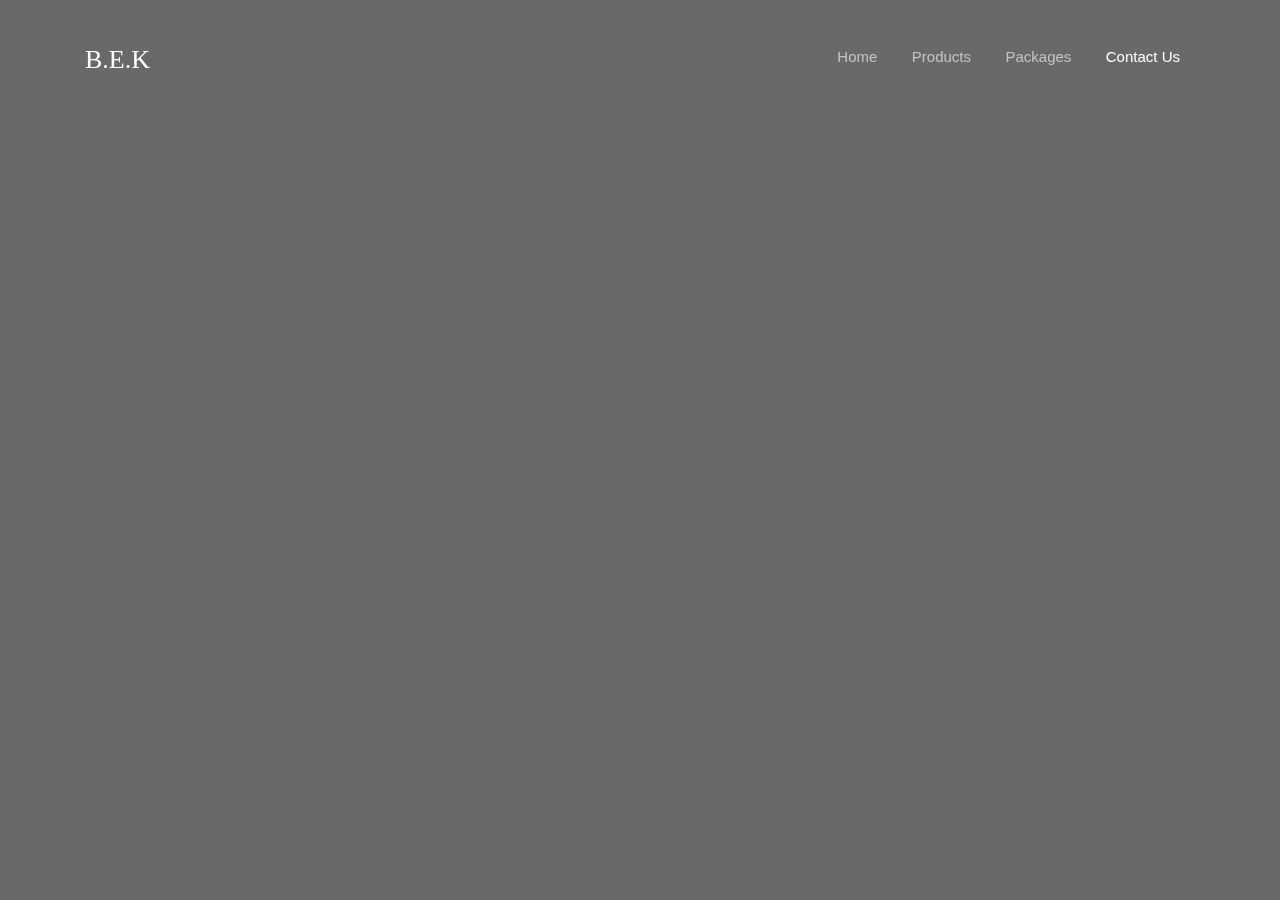
==== contactus.html @ 13059686 "Initial Commit" ====
<!DOCTYPE html>
<html>
    <head>
        <title>B.E.K</title>
        <meta charset="utf-8" />
        <meta name="viewport" content="width=device-width, initial-scale=1" />
        
        <link rel="stylesheet" href="assets/css/bootstrap.min.css">
        <link rel="stylesheet" href="assets/css/jquery-ui.css">
        <link rel="stylesheet" href="assets/css/owl.carousel.min.css">
        <link rel="stylesheet" href="assets/css/owl.theme.default.min.css">
        <link rel="stylesheet" href="assets/css/aos.css">

        <link rel="stylesheet" href="assets/css/style.css" />
        
    </head>
    <body>

        <!-- Wrapper -->
            <div class="site-wrap">
                    
                    <script src="assets/js/site-nav.js"></script>
                          

            </div>

            <script src="assets/js/jquery-3.3.1.min.js"></script>
            <!-- <script src="assets/js/jquery-migrate-3.0.1.min.js"></script>
            <script src="assets/js/jquery-ui.js"></script>
            <script src="assets/js/popper.min.js"></script> -->
            <script src="assets/js/bootstrap.min.js"></script>
            <script src="assets/js/owl.carousel.min.js"></script>
            <script src="assets/js/aos.js"></script>
        
			<script src="assets/js/global.js"></script>
    </body>

</html>
---- assets/css/style.css ----
/* Base */
body {
    background: dimgrey;
    line-height: 1.7;
    color: rgba(0, 0, 0, 0.5);
    font-weight: 400;
    font-size: 1rem;
    font-family: "Work Sans", -apple-system, BlinkMacSystemFont, "Segoe UI", Roboto, "Helvetica Neue", Arial, sans-serif, "Apple Color Emoji", "Segoe UI Emoji", "Segoe UI Symbol", "Noto Color Emoji"; }
  
  ::-moz-selection {
    background: #000;
    color: #fff; }
  
  ::selection {
    background: #000;
    color: #fff; }
  
  h1, h2, h3, h4, h5,
  .h1, .h2, .h3, .h4, .h5 {
    color: #000; }
  
  a {
    -webkit-transition: .3s all ease;
    -o-transition: .3s all ease;
    transition: .3s all ease; }
    a:hover {
      text-decoration: none; }
  
  .font-family-serif {
    font-family: "Playfair Display" !important; }
  
  .text-black {
    color: #000 !important; }
  
  .bg-black {
    background: #000 !important; }
  
  .line-height-sm {
    line-height: 1.3; }
  
  .line-height-xs {
    line-height: 1; }
  
  .site-wrap:before {
    -webkit-transition: .3s all ease-in-out;
    -o-transition: .3s all ease-in-out;
    transition: .3s all ease-in-out;
    background: rgba(0, 0, 0, 0.6);
    content: "";
    position: absolute;
    z-index: 2000;
    top: 0;
    left: 0;
    right: 0;
    bottom: 0;
    opacity: 0;
    visibility: hidden; }
  
  .offcanvas-menu .site-wrap {
    position: absolute;
    height: 100%;
    width: 100%;
    z-index: 2;
    overflow: hidden; }
    .offcanvas-menu .site-wrap:before {
      opacity: 1;
      visibility: visible; }
  
  .btn {
    position: relative;
    top: 0; }
    .btn:hover, .btn:active, .btn:focus {
      outline: none;
      -webkit-box-shadow: none !important;
      box-shadow: none !important; }
    .btn.btn-secondary {
      background-color: #e6e7e9;
      border-color: #e6e7e9;
      color: #000; }
    .btn.btn-sm {
      font-size: 0.9rem; }
    .btn.pill {
      border-radius: 30px !important; }
    .btn.btn-white.btn-outline-white {
      border-color: #fff;
      background: transparent;
      color: #fff; }
      .btn.btn-white.btn-outline-white:hover {
        background: #fff;
        color: #000; }
  
  .bg-black {
    background: #000; }
  
  .form-control {
    height: 47px; }
    .form-control:active, .form-control:focus {
      border-color: #87e5da; }
    .form-control:hover, .form-control:active, .form-control:focus {
      -webkit-box-shadow: none !important;
      box-shadow: none !important; }
  
  .site-section {
    padding: 3em 0; }
    @media (min-width: 768px) {
      .site-section {
        padding: 7em 0; } }
    .site-section.site-section-sm {
      padding: 4em 0; }
  
  .site-footer {
    padding: 4em 0;
    background-size: cover;
    background-position: center center;
    background-repeat: no-repeat;
    color: rgba(255, 255, 255, 0.5);
    position: relative; }
    .site-footer:before {
      position: absolute;
      content: "";
      background: rgba(0, 0, 0, 0.8);
      top: 0;
      left: 0;
      right: 0;
      bottom: 0; }
    .site-footer .footer-heading {
      font-size: 20px; }
    .site-footer a {
      color: rgba(255, 255, 255, 0.3); }
      .site-footer a:hover {
        color: #fff; }
    .site-footer ul li {
      margin-bottom: 10px; }
  
  .bg-text-line {
    display: inline;
    background: #000;
    -webkit-box-shadow: 20px 0 0 #000, -20px 0 0 #000;
    box-shadow: 20px 0 0 #000, -20px 0 0 #000; }
  
  .bg-image {
    background-size: cover;
    background-repeat: no-rpeeat;
    overflow: hidden;
    background-position: center center; }
    .bg-image.center {
      background-position: top center; }
    .bg-image.fixed {
      background-position: fixed !important; }
    .bg-image.overlay, .bg-image.overlay-primary, .bg-image.overlay-info, .bg-image.overlay-success, .bg-image.overlay-warning {
      position: relative; }
      .bg-image.overlay:before, .bg-image.overlay-primary:before, .bg-image.overlay-info:before, .bg-image.overlay-success:before, .bg-image.overlay-warning:before {
        content: "";
        position: absolute;
        top: 0;
        bottom: 0;
        right: 0;
        left: 0; }
    .bg-image.overlay:before {
      background: rgba(0, 0, 0, 0.4); }
    .bg-image.overlay-primary:before {
      background: rgba(135, 229, 218, 0.9); }
    .bg-image.overlay-info:before {
      background: rgba(135, 229, 218, 0.9); }
    .bg-image.overlay-success:before {
      background: rgba(40, 167, 69, 0.9); }
    .bg-image.overlay-success:before {
      background: rgba(238, 198, 10, 0.9); }
  
  @media (max-width: 767.98px) {
    .display-3, .display-2, .display-4 {
      font-size: 3rem !important; } }
  
  @media (max-width: 991.98px) {
    .bg-md-height {
      height: 300px; } }
  
  @media (max-width: 767.98px) {
    .bg-sm-height {
      height: 300px; } }
  
  /* Navbar */
  .site-navbar-top, .site-navbar {
    border-bottom: 1px solid rgba(0, 0, 0, 0.1); }
  
  .site-navbar {
    margin-bottom: 0px;
    width: 100%;
    border-bottom: none;
    background: transparent !important; }
    .site-navbar .site-logo {
      font-weight: 200;
      font-family: "Playfair Display"; }
      .site-navbar .site-logo a {
        font-weight: 200;
        font-size: 26px; }
    .site-navbar .site-navigation .site-menu {
      margin-bottom: 0; }
      .site-navbar .site-navigation .site-menu a {
        text-decoration: none !important;
        display: inline-block; }
      .site-navbar .site-navigation .site-menu > li {
        display: inline-block;
        padding: 10px 5px; }
        .site-navbar .site-navigation .site-menu > li > a {
          padding: 10px 10px;
          color: rgba(0, 0, 0, 0.6);
          text-decoration: none !important; }
        .site-navbar .site-navigation .site-menu > li:last-child {
          padding-right: 0; }
          .site-navbar .site-navigation .site-menu > li:last-child > a {
            padding-right: 0; }
        .site-navbar .site-navigation .site-menu > li.active > a {
          color: #fff !important; }
      .site-navbar .site-navigation .site-menu .has-children {
        position: relative; }
        .site-navbar .site-navigation .site-menu .has-children > a {
          position: relative;
          padding-right: 20px; }
          .site-navbar .site-navigation .site-menu .has-children > a:before {
            position: absolute;
            content: "\e313";
            font-size: 16px;
            top: 50%;
            right: 0;
            -webkit-transform: translateY(-50%);
            -ms-transform: translateY(-50%);
            transform: translateY(-50%);
            font-family: 'icomoon'; }
        .site-navbar .site-navigation .site-menu .has-children .dropdown {
          visibility: hidden;
          opacity: 0;
          top: 100%;
          border-radius: 7px;
          position: absolute;
          text-align: left;
          -webkit-box-shadow: 0 2px 10px -2px rgba(0, 0, 0, 0.25);
          box-shadow: 0 2px 10px -2px rgba(0, 0, 0, 0.25);
          padding: 10px 0;
          margin-top: 20px;
          margin-left: 0px;
          background: #000;
          -webkit-transition: 0.2s 0s;
          -o-transition: 0.2s 0s;
          transition: 0.2s 0s; }
          .site-navbar .site-navigation .site-menu .has-children .dropdown.arrow-top {
            position: absolute; }
            .site-navbar .site-navigation .site-menu .has-children .dropdown.arrow-top:before {
              bottom: 100%;
              left: 15%;
              border: solid transparent;
              content: " ";
              height: 0;
              width: 0;
              position: absolute;
              pointer-events: none; }
            .site-navbar .site-navigation .site-menu .has-children .dropdown.arrow-top:before {
              border-color: rgba(136, 183, 213, 0);
              border-bottom-color: #000;
              border-width: 7px;
              margin-left: -7px; }
          .site-navbar .site-navigation .site-menu .has-children .dropdown a {
            letter-spacing: normal;
            -webkit-transition: 0s all;
            -o-transition: 0s all;
            transition: 0s all;
            color: #fff; }
          .site-navbar .site-navigation .site-menu .has-children .dropdown .active > a {
            color: #87e5da !important; }
          .site-navbar .site-navigation .site-menu .has-children .dropdown > li {
            list-style: none;
            padding: 0;
            margin: 0;
            min-width: 200px; }
            .site-navbar .site-navigation .site-menu .has-children .dropdown > li > a {
              padding: 5px 20px;
              display: block; }
              .site-navbar .site-navigation .site-menu .has-children .dropdown > li > a:hover {
                color: #87e5da; }
            .site-navbar .site-navigation .site-menu .has-children .dropdown > li.has-children > a:before {
              content: "\e315";
              right: 20px; }
            .site-navbar .site-navigation .site-menu .has-children .dropdown > li.has-children > .dropdown, .site-navbar .site-navigation .site-menu .has-children .dropdown > li.has-children > ul {
              left: 100%;
              top: 0; }
            .site-navbar .site-navigation .site-menu .has-children .dropdown > li.has-children:hover > a, .site-navbar .site-navigation .site-menu .has-children .dropdown > li.has-children:active > a, .site-navbar .site-navigation .site-menu .has-children .dropdown > li.has-children:focus > a {
              color: #87e5da; }
        .site-navbar .site-navigation .site-menu .has-children:hover > a, .site-navbar .site-navigation .site-menu .has-children:focus > a, .site-navbar .site-navigation .site-menu .has-children:active > a {
          color: #fff; }
        .site-navbar .site-navigation .site-menu .has-children:hover, .site-navbar .site-navigation .site-menu .has-children:focus, .site-navbar .site-navigation .site-menu .has-children:active {
          cursor: pointer; }
          .site-navbar .site-navigation .site-menu .has-children:hover > .dropdown, .site-navbar .site-navigation .site-menu .has-children:focus > .dropdown, .site-navbar .site-navigation .site-menu .has-children:active > .dropdown {
            -webkit-transition-delay: 0s;
            -o-transition-delay: 0s;
            transition-delay: 0s;
            margin-top: 0px;
            visibility: visible;
            opacity: 1; }
  
  .site-navbar-wrap {
    background: transparent !important;
    position: fixed;
    z-index: 99;
    width: 100%;
    padding: 20px 0;
    margin-bottom: 113px;
    left: 0;
    -webkit-transition: .3s all ease;
    -o-transition: .3s all ease;
    transition: .3s all ease; }
    .site-navbar-wrap .site-menu-toggle span {
      color: #fff; }
    .site-navbar-wrap .site-navbar .site-logo a {
      color: #fff; }
    .site-navbar-wrap .site-navbar .site-navigation .site-menu > li > a {
      color: rgba(255, 255, 255, 0.6);
      font-size: 15px; }
      .site-navbar-wrap .site-navbar .site-navigation .site-menu > li > a:hover {
        color: #fff; }
    .site-navbar-wrap.scrolled {
      z-index: 99;
      padding: 0px 0;
      -webkit-box-shadow: 0 0 30px -5px rgba(0, 0, 0, 0.1);
      box-shadow: 0 0 30px -5px rgba(0, 0, 0, 0.1);
      background: #fff !important; }
      .site-navbar-wrap.scrolled .site-menu-toggle span {
        color: #000; }
      .site-navbar-wrap.scrolled .site-logo a {
        color: #000; }
      .site-navbar-wrap.scrolled .site-navbar .site-navigation .site-menu > li > a {
        color: rgba(0, 0, 0, 0.6); }
        .site-navbar-wrap.scrolled .site-navbar .site-navigation .site-menu > li > a:hover {
          color: #000; }
      .site-navbar-wrap.scrolled .site-navbar .site-navigation .site-menu > li.active > a {
        color: #87e5da !important; }
  
  .site-mobile-menu {
    width: 300px;
    position: fixed;
    right: 0;
    z-index: 2000;
    padding-top: 20px;
    background: #fff;
    height: calc(100vh);
    -webkit-transform: translateX(110%);
    -ms-transform: translateX(110%);
    transform: translateX(110%);
    -webkit-box-shadow: -10px 0 20px -10px rgba(0, 0, 0, 0.1);
    box-shadow: -10px 0 20px -10px rgba(0, 0, 0, 0.1);
    -webkit-transition: .3s all ease-in-out;
    -o-transition: .3s all ease-in-out;
    transition: .3s all ease-in-out; }
    .offcanvas-menu .site-mobile-menu {
      -webkit-transform: translateX(0%);
      -ms-transform: translateX(0%);
      transform: translateX(0%); }
    .site-mobile-menu .site-mobile-menu-header {
      width: 100%;
      float: left;
      padding-left: 20px;
      padding-right: 20px; }
      .site-mobile-menu .site-mobile-menu-header .site-mobile-menu-close {
        float: right;
        margin-top: 8px; }
        .site-mobile-menu .site-mobile-menu-header .site-mobile-menu-close span {
          font-size: 30px;
          display: inline-block;
          padding-left: 10px;
          padding-right: 0px;
          line-height: 1;
          cursor: pointer;
          -webkit-transition: .3s all ease;
          -o-transition: .3s all ease;
          transition: .3s all ease; }
          .site-mobile-menu .site-mobile-menu-header .site-mobile-menu-close span:hover {
            color: #25262a; }
      .site-mobile-menu .site-mobile-menu-header .site-mobile-menu-logo {
        float: left;
        margin-top: 10px;
        margin-left: 0px; }
        .site-mobile-menu .site-mobile-menu-header .site-mobile-menu-logo a {
          display: inline-block;
          text-transform: uppercase; }
          .site-mobile-menu .site-mobile-menu-header .site-mobile-menu-logo a img {
            max-width: 70px; }
          .site-mobile-menu .site-mobile-menu-header .site-mobile-menu-logo a:hover {
            text-decoration: none; }
    .site-mobile-menu .site-mobile-menu-body {
      overflow-y: scroll;
      -webkit-overflow-scrolling: touch;
      position: relative;
      padding: 20px;
      height: calc(100vh - 52px);
      padding-bottom: 150px; }
    .site-mobile-menu .site-nav-wrap {
      padding: 0;
      margin: 0;
      list-style: none;
      position: relative; }
      .site-mobile-menu .site-nav-wrap a {
        padding: 10px 20px;
        display: block;
        position: relative;
        color: #212529; }
        .site-mobile-menu .site-nav-wrap a:hover {
          color: #87e5da; }
      .site-mobile-menu .site-nav-wrap li {
        position: relative;
        display: block; }
        .site-mobile-menu .site-nav-wrap li.active > a {
          color: #87e5da; }
      .site-mobile-menu .site-nav-wrap .arrow-collapse {
        position: absolute;
        right: 0px;
        top: 10px;
        z-index: 20;
        width: 36px;
        height: 36px;
        text-align: center;
        cursor: pointer;
        border-radius: 50%; }
        .site-mobile-menu .site-nav-wrap .arrow-collapse:hover {
          background: #f8f9fa; }
        .site-mobile-menu .site-nav-wrap .arrow-collapse:before {
          font-size: 12px;
          z-index: 20;
          font-family: "icomoon";
          content: "\f078";
          position: absolute;
          top: 50%;
          left: 50%;
          -webkit-transform: translate(-50%, -50%) rotate(-180deg);
          -ms-transform: translate(-50%, -50%) rotate(-180deg);
          transform: translate(-50%, -50%) rotate(-180deg);
          -webkit-transition: .3s all ease;
          -o-transition: .3s all ease;
          transition: .3s all ease; }
        .site-mobile-menu .site-nav-wrap .arrow-collapse.collapsed:before {
          -webkit-transform: translate(-50%, -50%);
          -ms-transform: translate(-50%, -50%);
          transform: translate(-50%, -50%); }
      .site-mobile-menu .site-nav-wrap > li {
        display: block;
        position: relative;
        float: left;
        width: 100%; }
        .site-mobile-menu .site-nav-wrap > li > a {
          padding-left: 20px;
          font-size: 20px; }
        .site-mobile-menu .site-nav-wrap > li > ul {
          padding: 0;
          margin: 0;
          list-style: none; }
          .site-mobile-menu .site-nav-wrap > li > ul > li {
            display: block; }
            .site-mobile-menu .site-nav-wrap > li > ul > li > a {
              padding-left: 40px;
              font-size: 16px; }
            .site-mobile-menu .site-nav-wrap > li > ul > li > ul {
              padding: 0;
              margin: 0; }
              .site-mobile-menu .site-nav-wrap > li > ul > li > ul > li {
                display: block; }
                .site-mobile-menu .site-nav-wrap > li > ul > li > ul > li > a {
                  font-size: 16px;
                  padding-left: 60px; }
  
  /* Blocks */
  .site-blocks-cover {
    background-size: cover;
    background-repeat: no-repeat;
    background-position: center center; }
    .site-blocks-cover.overlay {
      position: relative; }
      .site-blocks-cover.overlay:before {
        position: absolute;
        content: "";
        left: 0;
        bottom: 0;
        right: 0;
        top: 0;
        background: rgba(0, 0, 0, 0.4); }
    .site-blocks-cover, .site-blocks-cover .row {
      min-height: 600px;
      height: calc(100vh); }
    .site-blocks-cover.inner-page, .site-blocks-cover.inner-page .row {
      min-height: 600px;
      height: calc(40vh); }
    .site-blocks-cover .sub-text {
      font-size: 1.1rem;
      text-transform: uppercase;
      color: rgba(255, 255, 255, 0.7);
      letter-spacing: .2em; }
    .site-blocks-cover h1 {
      color: #fff;
      font-size: 3rem;
      font-family: "Playfair Display"; }
      @media (min-width: 768px) {
        .site-blocks-cover h1 {
          font-size: 4rem;
          font-weight: 900;
          line-height: 1.2; } }
    .site-blocks-cover p {
      color: #fff;
      font-size: 1.5rem;
      line-height: 1.5; }
    .site-blocks-cover .intro-text {
      font-size: 16px;
      line-height: 1.5; }
  
  .site-heading {
    font-weight: 300;
    text-transform: uppercase;
    font-size: 2rem; }
    @media (min-width: 768px) {
      .site-heading {
        font-size: 3rem; } }
    .site-heading strong {
      font-weight: 900; }
  
  .site-block-1 {
    padding-top: 50px; }
    @media (min-width: 992px) {
      .site-block-1 {
        padding-top: 0;
        position: absolute;
        width: 100%;
        -webkit-transform: translateY(-100%);
        -ms-transform: translateY(-100%);
        transform: translateY(-100%); } }
  
  .site-block-appointment {
    background: #ece8d9 !important; }
    .site-block-appointment form {
      -webkit-box-shadow: 0 5px 20px -2px rgba(0, 0, 0, 0.1);
      box-shadow: 0 5px 20px -2px rgba(0, 0, 0, 0.1); }
  
  .text-white-opacity-5 {
    color: rgba(255, 255, 255, 0.5); }
  
  .text-black-opacity-5 {
    color: rgba(0, 0, 0, 0.5); }
  
  @media (max-width: 767.98px) {
    .site-block-feature .d-block {
      border-bottom: none !important; } }
  
  .site-block-feature .item {
    width: 50%; }
    @media (max-width: 767.98px) {
      .site-block-feature .item {
        width: 100%;
        border-right: none !important;
        border-bottom: none !important; } }
  
  .site-block-feature-2 .icon {
    font-size: 50px;
    position: relative;
    line-height: 1; }
  
  .site-block-feature-2 h3 {
    font-size: 1.5rem; }
  
  .site-block-3 .row-items {
    height: calc(50% - 15px);
    margin-bottom: 30px; }
    .site-block-3 .row-items.last {
      height: calc(50% - 15px);
      margin-bottom: 0; }
  
  .site-block-3 .feature {
    -webkit-transition: .3s all ease-in-out;
    -o-transition: .3s all ease-in-out;
    transition: .3s all ease-in-out;
    height: 100%; }
    .site-block-3 .feature h3 {
      color: #000;
      font-size: 1.4rem; }
    .site-block-3 .feature:hover, .site-block-3 .feature:active, .site-block-3 .feature:focus, .site-block-3 .feature.active {
      -webkit-box-shadow: 0 5px 20px -2px rgba(0, 0, 0, 0.1);
      box-shadow: 0 5px 20px -2px rgba(0, 0, 0, 0.1); }
  
  .site-block-half .image, .site-block-half .text {
    width: 100%; }
    @media (min-width: 992px) {
      .site-block-half .image, .site-block-half .text {
        width: 50%; } }
  
  @media (max-width: 991.98px) {
    .site-block-half .image {
      margin-bottom: 50px; } }
  
  .site-block-half .text {
    padding: 15px; }
    @media (min-width: 992px) {
      .site-block-half .text {
        padding: 4rem; } }
    @media (min-width: 1200px) {
      .site-block-half .text {
        padding: 8rem; } }
  
  .site-block-half .bg-image {
    background-position: center center; }
    @media (max-width: 991.98px) {
      .site-block-half .bg-image {
        height: 400px; } }
  
  .site-block-half.site-block-video .image {
    position: relative; }
    .site-block-half.site-block-video .image .play-button {
      position: absolute;
      top: 50%;
      left: 50%;
      -webkit-transform: translate(-50%, -50%);
      -ms-transform: translate(-50%, -50%);
      transform: translate(-50%, -50%);
      font-size: 20px;
      width: 70px;
      height: 70px;
      background: #fff;
      display: block;
      border-radius: 50%;
      opacity: 1;
      color: #87e5da !important; }
      .site-block-half.site-block-video .image .play-button:hover {
        opacity: 1; }
      .site-block-half.site-block-video .image .play-button > span {
        position: absolute;
        left: 55%;
        top: 50%;
        -webkit-transform: translate(-60%, -50%);
        -ms-transform: translate(-60%, -50%);
        transform: translate(-60%, -50%); }
  
  .site-block-testimony img {
    max-width: 140px;
    border-radius: 50%; }
  
  .site-block-testimony p {
    font-size: 1.2rem; }
  
  .site-block-testimony.active {
    background: #fff;
    -webkit-box-shadow: 0 5px 20px -2px rgba(0, 0, 0, 0.1);
    box-shadow: 0 5px 20px -2px rgba(0, 0, 0, 0.1); }
  
  .post-entry {
    position: relative;
    overflow: hidden;
    border: 1px solid #e6e6e6; }
    .post-entry, .post-entry .text {
      border-radius: 4px;
      border-top: none !important; }
    .post-entry .date {
      color: #a6a6a6;
      font-weight: normal;
      letter-spacing: .1em; }
    .post-entry .image {
      overflow: hidden;
      position: relative; }
      .post-entry .image img {
        -webkit-transition: .3s all ease;
        -o-transition: .3s all ease;
        transition: .3s all ease;
        -webkit-transform: scale(1);
        -ms-transform: scale(1);
        transform: scale(1); }
    .post-entry:hover .image img, .post-entry:active .image img, .post-entry:focus .image img {
      -webkit-transform: scale(1.2);
      -ms-transform: scale(1.2);
      transform: scale(1.2); }
  
  .block-13, .block-14, .block-15, .slide-one-item {
    position: relative;
    z-index: 1; }
    .block-13 .owl-nav, .block-14 .owl-nav, .block-15 .owl-nav, .slide-one-item .owl-nav {
      position: relative;
      position: absolute;
      bottom: 0px;
      left: 50%;
      -webkit-transform: translateX(-50%);
      -ms-transform: translateX(-50%);
      transform: translateX(-50%); }
      .block-13 .owl-nav .owl-prev, .block-13 .owl-nav .owl-next, .block-14 .owl-nav .owl-prev, .block-14 .owl-nav .owl-next, .block-15 .owl-nav .owl-prev, .block-15 .owl-nav .owl-next, .slide-one-item .owl-nav .owl-prev, .slide-one-item .owl-nav .owl-next {
        position: relative;
        display: inline-block;
        padding: 20px;
        font-size: 30px;
        color: #000; }
        .block-13 .owl-nav .owl-prev.disabled, .block-13 .owl-nav .owl-next.disabled, .block-14 .owl-nav .owl-prev.disabled, .block-14 .owl-nav .owl-next.disabled, .block-15 .owl-nav .owl-prev.disabled, .block-15 .owl-nav .owl-next.disabled, .slide-one-item .owl-nav .owl-prev.disabled, .slide-one-item .owl-nav .owl-next.disabled {
          opacity: .2; }
  
  .block-13 .owl-stage-outer, .block-14 .owl-stage-outer, .block-15 .owl-stage-outer {
    padding-top: 30px;
    padding-bottom: 30px; }
  
  .block-13 .owl-nav, .block-14 .owl-nav, .block-15 .owl-nav {
    position: absolute;
    width: 100%;
    top: 50%;
    left: 0;
    -webkit-transform: translateY(-50%);
    -ms-transform: translateY(-50%);
    transform: translateY(-50%); }
    @media (max-width: 991.98px) {
      .block-13 .owl-nav, .block-14 .owl-nav, .block-15 .owl-nav {
        display: none; } }
    .block-13 .owl-nav .owl-prev, .block-13 .owl-nav .owl-next, .block-14 .owl-nav .owl-prev, .block-14 .owl-nav .owl-next, .block-15 .owl-nav .owl-prev, .block-15 .owl-nav .owl-next {
      position: absolute;
      top: 50%;
      -webkit-transform: translateY(-50%);
      -ms-transform: translateY(-50%);
      transform: translateY(-50%); }
    .block-13 .owl-nav .owl-prev, .block-14 .owl-nav .owl-prev, .block-15 .owl-nav .owl-prev {
      left: -70px; }
    .block-13 .owl-nav .owl-next, .block-14 .owl-nav .owl-next, .block-15 .owl-nav .owl-next {
      right: -70px; }
  
  .block-13 .owl-dots, .block-14 .owl-dots, .block-15 .owl-dots {
    text-align: center; }
    .block-13 .owl-dots .owl-dot, .block-14 .owl-dots .owl-dot, .block-15 .owl-dots .owl-dot {
      display: inline-block;
      margin: 5px; }
      .block-13 .owl-dots .owl-dot > span, .block-14 .owl-dots .owl-dot > span, .block-15 .owl-dots .owl-dot > span {
        line-height: 0;
        display: inline-block;
        width: 7px;
        height: 7px;
        border-radius: 50%;
        border: none;
        float: left;
        background: #cccccc;
        -webkit-transition: .3s all ease;
        -o-transition: .3s all ease;
        transition: .3s all ease; }
      .block-13 .owl-dots .owl-dot.active > span, .block-14 .owl-dots .owl-dot.active > span, .block-15 .owl-dots .owl-dot.active > span {
        background: #87e5da; }
  
  .slide-one-item.home-slider .owl-nav {
    -webkit-transition: .3s all ease-in-out;
    -o-transition: .3s all ease-in-out;
    transition: .3s all ease-in-out;
    opacity: 0;
    visibility: hidden;
    position: absolute !important;
    top: 50% !important;
    bottom: auto !important;
    width: 100%; }
  
  .slide-one-item.home-slider .owl-prev {
    left: 10px !important; }
  
  .slide-one-item.home-slider .owl-next {
    right: 10px !important; }
  
  .slide-one-item.home-slider .owl-prev, .slide-one-item.home-slider .owl-next {
    color: #fff;
    position: absolute !important;
    top: 50%;
    padding: 0px;
    height: 50px;
    width: 50px;
    border-radius: 0%;
    -webkit-transform: translateY(-50%);
    -ms-transform: translateY(-50%);
    transform: translateY(-50%);
    background: rgba(0, 0, 0, 0.2);
    -webkit-transition: .3s all ease-in-out;
    -o-transition: .3s all ease-in-out;
    transition: .3s all ease-in-out;
    line-height: 0;
    text-align: center;
    font-size: 25px; }
    @media (min-width: 768px) {
      .slide-one-item.home-slider .owl-prev, .slide-one-item.home-slider .owl-next {
        font-size: 25px; } }
    .slide-one-item.home-slider .owl-prev > span, .slide-one-item.home-slider .owl-next > span {
      position: absolute;
      line-height: 0;
      top: 50%;
      left: 50%;
      -webkit-transform: translate(-50%, -50%);
      -ms-transform: translate(-50%, -50%);
      transform: translate(-50%, -50%); }
    .slide-one-item.home-slider .owl-prev:hover, .slide-one-item.home-slider .owl-prev:focus, .slide-one-item.home-slider .owl-next:hover, .slide-one-item.home-slider .owl-next:focus {
      background: black; }
  
  .slide-one-item.home-slider:hover .owl-nav, .slide-one-item.home-slider:focus .owl-nav, .slide-one-item.home-slider:active .owl-nav {
    opacity: 1;
    visibility: visible; }
  
  .block-12 {
    position: relative; }
    .block-12 figure {
      position: relative; }
      .block-12 figure:before {
        content: '';
        position: absolute;
        top: 0;
        right: 0;
        bottom: 0;
        left: 0;
        background: -moz-linear-gradient(top, transparent 0%, transparent 18%, rgba(0, 0, 0, 0.8) 99%, rgba(0, 0, 0, 0.8) 100%);
        background: -webkit-linear-gradient(top, transparent 0%, transparent 18%, rgba(0, 0, 0, 0.8) 99%, rgba(0, 0, 0, 0.8) 100%);
        background: -webkit-gradient(linear, left top, left bottom, from(transparent), color-stop(18%, transparent), color-stop(99%, rgba(0, 0, 0, 0.8)), to(rgba(0, 0, 0, 0.8)));
        background: -o-linear-gradient(top, transparent 0%, transparent 18%, rgba(0, 0, 0, 0.8) 99%, rgba(0, 0, 0, 0.8) 100%);
        background: linear-gradient(to bottom, transparent 0%, transparent 18%, rgba(0, 0, 0, 0.8) 99%, rgba(0, 0, 0, 0.8) 100%);
        filter: progid:DXImageTransform.Microsoft.gradient( startColorstr='#00000000', endColorstr='#cc000000',GradientType=0 ); }
    .block-12 .text-overlay {
      position: absolute;
      bottom: 20px;
      left: 20px;
      right: 20px;
      z-index: 10; }
      .block-12 .text-overlay h2 {
        color: #fff; }
    .block-12 .text {
      position: relative;
      top: -100px; }
      .block-12 .text .meta {
        text-transform: uppercase;
        padding-left: 40px;
        color: #fff;
        display: block;
        margin-bottom: 20px; }
      .block-12 .text .text-inner {
        -webkit-box-shadow: 0 0 20px -5px rgba(0, 0, 0, 0.3);
        box-shadow: 0 0 20px -5px rgba(0, 0, 0, 0.3);
        background: #fff;
        padding: 10px;
        margin-right: 30px;
        position: relative; }
        @media (min-width: 576px) {
          .block-12 .text .text-inner {
            padding: 20px; } }
        @media (min-width: 768px) {
          .block-12 .text .text-inner {
            padding: 30px 40px; } }
        .block-12 .text .text-inner:before {
          position: absolute;
          content: "";
          width: 80px;
          height: 4px;
          margin-top: -4px;
          background: #87e5da;
          top: 0; }
        .block-12 .text .text-inner .heading {
          font-size: 20px;
          margin: 0;
          padding: 0; }
  
  .block-16 figure {
    position: relative; }
    .block-16 figure .play-button {
      position: absolute;
      top: 50%;
      left: 50%;
      -webkit-transform: translate(-50%, -50%);
      -ms-transform: translate(-50%, -50%);
      transform: translate(-50%, -50%);
      font-size: 20px;
      width: 70px;
      height: 70px;
      background: #fff;
      display: block;
      border-radius: 50%;
      opacity: 1;
      color: #87e5da !important; }
      .block-16 figure .play-button:hover {
        opacity: 1; }
      .block-16 figure .play-button > span {
        position: absolute;
        left: 55%;
        top: 50%;
        -webkit-transform: translate(-60%, -50%);
        -ms-transform: translate(-60%, -50%);
        transform: translate(-60%, -50%); }
  
  .block-25 ul, .block-25 ul li {
    padding: 0;
    margin: 0; }
  
  .block-25 ul li .date {
    color: rgba(255, 255, 255, 0.25);
    font-size: 0.8rem;
    display: block; }
  
  .block-25 ul li a .image {
    -webkit-box-flex: 0;
    -ms-flex: 0 0 90px;
    flex: 0 0 90px; }
    .block-25 ul li a .image img {
      border-radius: 4px;
      max-width: 100%;
      opacity: 1;
      -webkit-transition: .3s all ease-in-out;
      -o-transition: .3s all ease-in-out;
      transition: .3s all ease-in-out; }
  
  .block-25 ul li a .text .heading {
    font-size: 0.9rem;
    line-height: 1.5;
    margin: 0;
    padding: 0;
    -webkit-transition: .3s all ease;
    -o-transition: .3s all ease;
    transition: .3s all ease;
    color: #999999; }
  
  .block-25 ul li a .meta {
    color: #87e5da; }
  
  .block-25 ul li a:hover img {
    opacity: .5; }
  
  .block-25 ul li a:hover .text .heading {
    color: #fff; }
  
  #date-countdown .countdown-block {
    color: rgba(255, 255, 255, 0.4); }
  
  #date-countdown .label {
    font-size: 40px;
    color: #fff; }
  
  .next-match .image {
    width: 50px;
    border-radius: 50%; }
  
  .player {
    position: relative; }
    .player img {
      max-width: 100px;
      border-radius: 50%;
      margin-bottom: 20px; }
    .player .team-number {
      position: absolute;
      width: 30px;
      height: 30px;
      background: #87e5da;
      border-radius: 50%;
      color: #fff; }
      .player .team-number > span {
        position: absolute;
        -webkit-transform: translate(-50%, -50%);
        -ms-transform: translate(-50%, -50%);
        transform: translate(-50%, -50%);
        left: 50%;
        top: 50%; }
    .player h2 {
      font-size: 20px;
      letter-spacing: .2em;
      text-transform: uppercase; }
    .player .position {
      font-size: 14px;
      color: #b3b3b3;
      text-transform: uppercase; }
  
  .site-block-27 ul, .site-block-27 ul li {
    padding: 0;
    margin: 0; }
  
  .site-block-27 ul li {
    display: inline-block;
    margin-bottom: 4px; }
    .site-block-27 ul li a, .site-block-27 ul li span {
      text-align: center;
      display: inline-block;
      width: 40px;
      height: 40px;
      line-height: 40px;
      border-radius: 50%;
      border: 1px solid #ccc; }
    .site-block-27 ul li.active a, .site-block-27 ul li.active span {
      background: #87e5da;
      color: #fff;
      border: 1px solid transparent; }
  
  .block-47 .block-47-image {
    -webkit-box-flex: 0;
    -ms-flex: 0 0 70px;
    flex: 0 0 70px;
    display: block; }
    .block-47 .block-47-image img {
      border: 5px solid #fff;
      border-radius: 50%;
      -webkit-box-shadow: 0 2px 30px -2px rgba(0, 0, 0, 0.1);
      box-shadow: 0 2px 30px -2px rgba(0, 0, 0, 0.1); }
  
  .block-47 .block-47-quote {
    padding: 30px;
    font-weight: 300;
    background: #fff;
    border-radius: 7px;
    position: relative;
    -webkit-box-shadow: 0 2px 30px -2px rgba(0, 0, 0, 0.1);
    box-shadow: 0 2px 30px -2px rgba(0, 0, 0, 0.1); }
    @media (min-width: 768px) {
      .block-47 .block-47-quote {
        margin-left: 40px;
        font-size: 1.2rem; } }
    .block-47 .block-47-quote:before {
      content: "";
      border: 1px solid red;
      z-index: 2;
      position: absolute;
      left: -15px;
      border-width: 0 20px 20px 0;
      border-style: solid;
      border-color: transparent #fff transparent transparent; }
    .block-47 .block-47-quote .block-47-quote-author {
      font-size: 14px;
      color: #666666; }
  
  .site-block-check {
    padding: 0;
    margin: 0 0 30px 0; }
    .site-block-check li {
      padding: 0;
      margin: 0; }
    .site-block-check li {
      display: block;
      padding-left: 30px;
      position: relative;
      margin-bottom: 10px; }
      .site-block-check li:before {
        position: absolute;
        color: #28a745;
        left: 0;
        top: -.3rem;
        font-family: 'icomoon';
        font-size: 1.1rem;
        content: "\e5ca"; }
  
  .half-sm .text, .half-sm .text h2, .half-sm .text small {
    -webkit-transition: .3s all ease-in-out;
    -o-transition: .3s all ease-in-out;
    transition: .3s all ease-in-out; }
  
  .half-sm .text a small {
    border-bottom: 2px solid transparent; }
  
  .half-sm:hover .text, .half-sm:focus .text {
    background: #87e5da !important;
    color: #fff; }
    .half-sm:hover .text h2, .half-sm:focus .text h2 {
      color: #fff !important; }
    .half-sm:hover .text a small, .half-sm:focus .text a small {
      color: #fff !important;
      border-bottom: 2px solid #fff; }
  
  .block-37 {
    border-radius: 4px;
    display: block;
    overflow: hidden;
    width: 100%;
    height: 200px; }
    .block-37 .image {
      height: 100%;
      background-color: black;
      /* fallback color */
      background-position: center;
      background-size: cover;
      position: relative;
      -webkit-transition: .8s all ease;
      -o-transition: .8s all ease;
      transition: .8s all ease; }
      .block-37 .image:before {
        content: "";
        visibility: hidden;
        opacity: 0;
        height: 100%;
        width: 100%;
        position: absolute;
        -webkit-transition: .3s all ease;
        -o-transition: .3s all ease;
        transition: .3s all ease;
        top: 0;
        left: 0;
        background-color: #87e5da; }
      .block-37 .image .block-37-overlay {
        z-index: 3;
        position: absolute;
        top: 50%;
        left: 50%;
        opacity: 0;
        visibility: hidden;
        -webkit-transition: .3s all ease;
        -o-transition: .3s all ease;
        transition: .3s all ease;
        -webkit-transform: translate(-50%, -50%);
        -ms-transform: translate(-50%, -50%);
        transform: translate(-50%, -50%);
        margin-top: 10px; }
        .block-37 .image .block-37-overlay .icon {
          font-size: 30px;
          color: #fff; }
    .block-37:hover .block-37-overlay, .block-37:focus .block-37-overlay {
      opacity: 1;
      visibility: visible;
      margin-top: 0px; }
    .block-37:hover .image, .block-37:focus .image {
      -webkit-transform: scale(1.2);
      -ms-transform: scale(1.2);
      transform: scale(1.2); }
      .block-37:hover .image:before, .block-37:focus .image:before {
        opacity: .7;
        visibility: visible; }
  
  .block-feature h2, .block-feature .heading, .heading-with-border h2, .heading-with-border .heading {
    text-transform: uppercase;
    font-size: 1.1rem;
    position: relative;
    padding-bottom: 20px;
    margin-bottom: 20px; }
    .block-feature h2:after, .block-feature .heading:after, .heading-with-border h2:after, .heading-with-border .heading:after {
      position: absolute;
      content: "";
      width: 50px;
      height: 2px;
      bottom: 0;
      background: #87e5da;
      left: 0; }
  
  .block-feature.text-center h2:after, .block-feature.text-center .heading:after, .heading-with-border.text-center h2:after, .heading-with-border.text-center .heading:after {
    left: 50%;
    -webkit-transform: translateX(-50%);
    -ms-transform: translateX(-50%);
    transform: translateX(-50%); }
  
  .block-media-1 {
    position: relative;
    -webkit-transition: .3s all ease-in-out;
    -o-transition: .3s all ease-in-out;
    transition: .3s all ease-in-out; }
    .block-media-1:hover, .block-media-1:focus, .block-media-1:active {
      -webkit-box-shadow: 5px 0px 40px 0 rgba(0, 0, 0, 0.15);
      box-shadow: 5px 0px 40px 0 rgba(0, 0, 0, 0.15); }
  
  .block-schedule {
    background-position: center center;
    background-size: cover;
    background-repeat: no-repeat;
    background-attachment: fixed; }
    .block-schedule.overlay {
      position: relative; }
      .block-schedule.overlay:before {
        position: absolute;
        content: "";
        background: rgba(0, 0, 0, 0.2);
        top: 0;
        left: 0;
        right: 0;
        bottom: 0; }
    .block-schedule .container {
      position: relative;
      z-index: 10; }
    .block-schedule .row-wrap {
      margin-left: 15px;
      margin-right: 15px; }
      .block-schedule .row-wrap > .row {
        margin-bottom: 2px;
        -webkit-transition: .3s all ease;
        -o-transition: .3s all ease;
        transition: .3s all ease;
        -webkit-transform: scale(1);
        -ms-transform: scale(1);
        transform: scale(1);
        z-index: 1;
        position: relative;
        border-left: 10px solid transparent;
        border-right: 10px solid transparent; }
        .block-schedule .row-wrap > .row:hover {
          border-left: 10px solid #87e5da;
          border-right: 10px solid #87e5da;
          -webkit-transform: scale(1.01);
          -ms-transform: scale(1.01);
          transform: scale(1.01);
          z-index: 2;
          -webkit-box-shadow: 0px 7px 40px -5px rgba(0, 0, 0, 0.2);
          box-shadow: 0px 7px 40px -5px rgba(0, 0, 0, 0.2); }
    .block-schedule .tab-nav a {
      color: #fff;
      text-transform: uppercase;
      font-size: 12px;
      letter-spacing: .2em; }
  
  .block-testimony .person {
    -webkit-box-flex: 0;
    -ms-flex: 0 0 80px;
    flex: 0 0 80px; }
  
  .block-testimony blockquote {
    font-size: 1rem;
    font-style: italic; }
  
  .block-trainer {
    position: relative;
    width: 100%; }
    .block-trainer img {
      display: block;
      height: auto; }
    .block-trainer:before {
      content: "";
      position: absolute;
      top: 0;
      left: 0;
      right: 0;
      bottom: 0;
      background: rgba(135, 229, 218, 0.7);
      -webkit-transition: .3s all ease;
      -o-transition: .3s all ease;
      transition: .3s all ease;
      visibility: hidden;
      opacity: 0; }
    .block-trainer .block-trainer-overlay {
      position: absolute;
      top: 50%;
      -webkit-transform: translateY(-50%);
      -ms-transform: translateY(-50%);
      transform: translateY(-50%);
      padding: 20px;
      text-align: center;
      -webkit-transition: .3s all ease;
      -o-transition: .3s all ease;
      transition: .3s all ease;
      visibility: hidden;
      opacity: 0; }
      .block-trainer .block-trainer-overlay h2 {
        font-size: 20px;
        color: #fff; }
      .block-trainer .block-trainer-overlay a {
        color: #fff; }
    .block-trainer:hover .block-trainer-overlay {
      visibility: visible;
      opacity: 1; }
    .block-trainer:hover:before {
      visibility: visible;
      opacity: 1; }
  
  .img-border, .img-border-sm {
    position: relative; }
    .img-border img, .img-border-sm img {
      -webkit-transition: .3s all ease-in-out;
      -o-transition: .3s all ease-in-out;
      transition: .3s all ease-in-out;
      position: relative;
      top: 0;
      left: 0;
      z-index: 2; }
  
  .media-with-text .heading {
    font-size: 18px; }
    .media-with-text .heading a {
      color: #000; }
  
  .quick-contact-info {
    background: #000;
    color: rgba(255, 255, 255, 0.5); }
    .quick-contact-info h2 {
      color: #fff;
      text-transform: uppercase;
      font-size: 14px;
      letter-spacing: .2em; }
  
  .latest-sermons h2 {
    text-transform: uppercase;
    font-size: 16px;
    letter-spacing: .2em; }
  
  .image-play {
    position: relative; }
    .image-play .icon-wrap {
      z-index: 6;
      position: absolute;
      -webkit-transform: translate(-50%, -50%);
      -ms-transform: translate(-50%, -50%);
      transform: translate(-50%, -50%);
      top: 50%;
      left: 50%;
      width: 100px;
      height: 100px;
      background: rgba(255, 255, 255, 0.2);
      border-radius: 50%; }
      .image-play .icon-wrap > span {
        font-size: 40px;
        color: #fff;
        position: absolute;
        -webkit-transform: translate(-35%, -50%);
        -ms-transform: translate(-35%, -50%);
        transform: translate(-35%, -50%);
        top: 50%;
        left: 50%; }
  
  .post-date {
    color: rgba(0, 0, 0, 0.4); }
  
  .section-heading h2 {
    position: relative;
    display: inline-block;
    font-family: "Playfair Display";
    font-size: 40px; }
    .section-heading h2:before, .section-heading h2:after {
      content: "";
      position: absolute;
      bottom: 0;
      height: 1px;
      background: #000;
      left: 0;
      -webkit-transform: translateX(-50%);
      -ms-transform: translateX(-50%);
      transform: translateX(-50%); }
    .section-heading h2:before {
      width: 100px;
      bottom: -10px;
      left: 50%; }
  
  .section-heading.text-left h2:before, .section-heading.text-left h2:after {
    left: 0;
    -webkit-transform: translateX(0%);
    -ms-transform: translateX(0%);
    transform: translateX(0%); }
  
  .unit-8 .accordion-item .heading {
    font-size: 1.2rem;
    font-weight: 400;
    padding: 10px 0; }
    .unit-8 .accordion-item .heading > a {
      padding-left: 35px;
      position: relative;
      color: #000; }
      .unit-8 .accordion-item .heading > a:before {
        width: 20px;
        height: 20px;
        line-height: 18px;
        border: 1px solid #ccc;
        text-align: center;
        font-size: 18px;
        top: .1em;
        left: 0; }
      .unit-8 .accordion-item .heading > a[aria-expanded="true"]:before {
        font-family: 'icomoon';
        position: absolute;
        content: "\e316";
        -webkit-transition: .3s all ease;
        -o-transition: .3s all ease;
        transition: .3s all ease;
        background: #87e5da;
        color: #fff;
        border: 1px solid #87e5da; }
      .unit-8 .accordion-item .heading > a[aria-expanded="false"]:before {
        content: "\e313";
        color: #ccc;
        font-family: 'icomoon';
        position: absolute;
        -webkit-transition: .3s all ease;
        -o-transition: .3s all ease;
        transition: .3s all ease; }
  
  .unit-8 .accordion-item .body-text {
    padding: 5px 0;
    padding-left: 30px; }
  
  .caption {
    text-transform: uppercase;
    letter-spacing: .2em;
    font-size: 12px;
    padding: 7px 10px;
    color: #fff;
    display: inline-block; }
  
  .program {
    -webkit-transition: .3s all ease;
    -o-transition: .3s all ease;
    transition: .3s all ease;
    background: #fff; }
    .program .heading {
      font-size: 18px;
      font-weight: 300; }
      .program .heading a {
        color: #000; }
    .program .program-body {
      padding: 30px; }
      .program .program-body .span {
        font-weight: 400;
        font-size: .9rem; }
        .program .program-body .span .icon {
          color: #96dae4; }
    .program > .thumbnail {
      overflow: hidden;
      position: relative; }
      .program > .thumbnail img {
        -webkit-transition: .3s all ease;
        -o-transition: .3s all ease;
        transition: .3s all ease;
        -webkit-transform: scale(1);
        -ms-transform: scale(1);
        transform: scale(1); }
    .program:hover img {
      -webkit-transform: scale(1.05);
      -ms-transform: scale(1.05);
      transform: scale(1.05); }
  
  .image-absolute {
    position: absolute;
    width: 50%;
    right: -50px;
    border: 7px solid #fff;
    z-index: 9;
    bottom: -50px; }
  
  .img-opacity img {
    -webkit-transition: .2s all ease;
    -o-transition: .2s all ease;
    transition: .2s all ease;
    opacity: 1; }
  
  .img-opacity:hover {
    cursor: -webkit-zoom-in;
    cursor: zoom-in; }
    .img-opacity:hover img {
      opacity: .5; }
  
  .pricing {
    border: 1px dashed #ccc; }
    .pricing.no-border {
      border: none; }
    .pricing.bg-image {
      position: relative; }
      .pricing.bg-image:after {
        content: "";
        position: absolute;
        top: 0;
        left: 0;
        right: 0;
        bottom: 0;
        background: rgba(135, 229, 218, 0.9);
        z-index: 2; }
    .pricing .pricing-content {
      position: relative;
      z-index: 3;
      color: #fff; }
      .pricing .pricing-content h3 {
        color: #fff; }
    .pricing .btn {
      padding-left: 20px;
      padding-right: 20px; }
      .pricing .btn.btn-primary {
        color: #fff; }
      .pricing .btn.btn-outline-white {
        border-color: #fff;
        border-width: 2px;
        color: #fff; }
        .pricing .btn.btn-outline-white:hover {
          background: #000;
          color: #fff;
          border-color: #000; }
      .pricing .btn.pill {
        border-radius: 30px; }
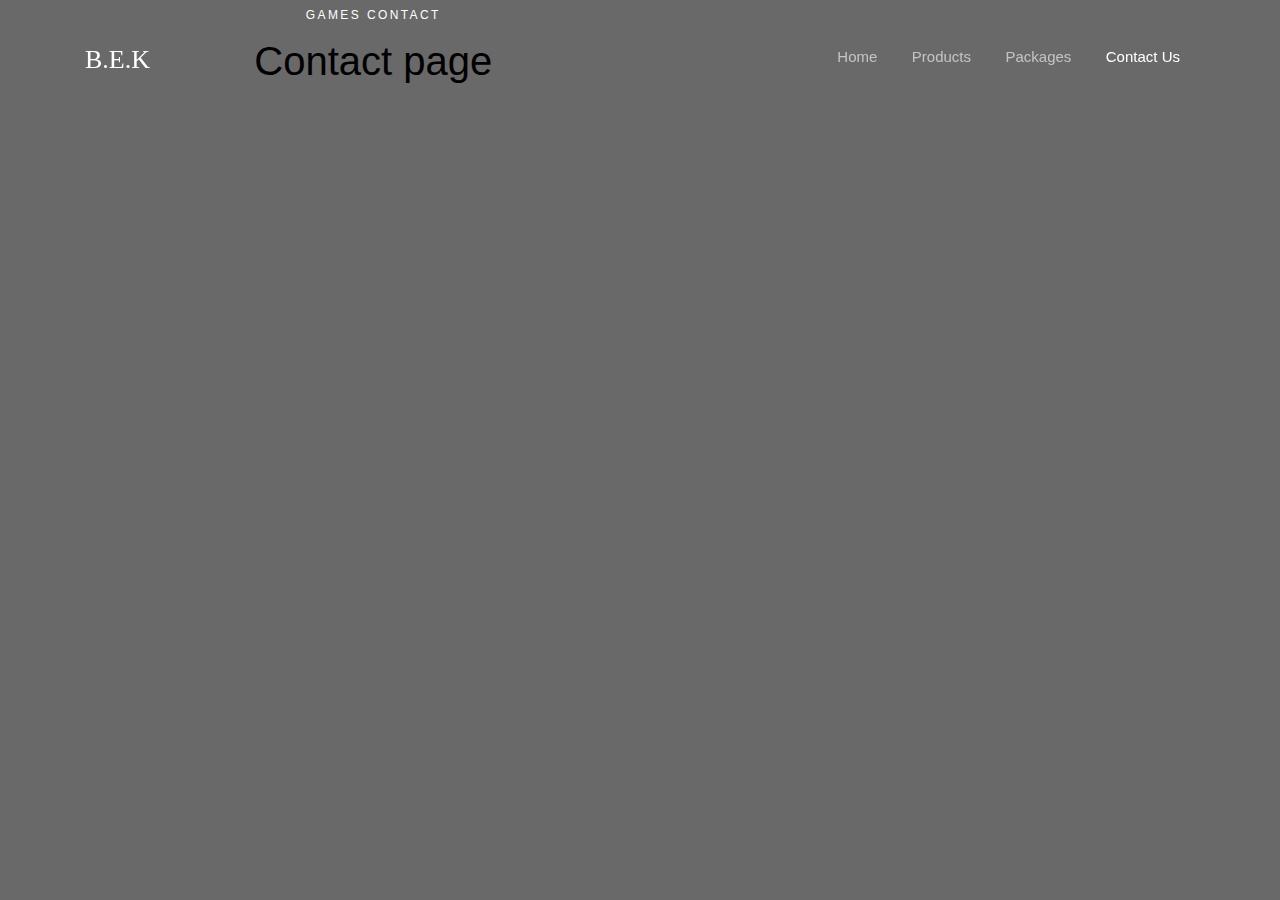
==== commit 7b76a4c4: "General setup and styling" ====
--- a/contactus.html
+++ b/contactus.html
@@ -17,10 +17,20 @@
     <body>
 
         <!-- Wrapper -->
-            <div class="site-wrap">
-                    
-                    <script src="assets/js/site-nav.js"></script>
+            <div class="site-wrap">                  
+                <script src="assets/js/site-nav.js"></script>
+
+                <!-- <div class="site-blocks-cover overlay" style="background-image: url(assets/images/tom-clancys-rainbow-six-siege.jpg);" data-aos="fade" data-stellar-background-ratio="0.5">
+                    <div class="container">
+                      <div class="row align-items-center justify-content-center"> -->
+                        <div class="col-md-7 text-center" data-aos="fade">
+                          <h2 class="caption mb-2">Games Contact</h2>
+                          <h1 class="">Contact page</h1>
                           
+                        </div>
+                      <!-- </div>
+                    </div>
+                  </div>  -->
 
             </div>
 
--- a/assets/css/style.css
+++ b/assets/css/style.css
@@ -322,13 +322,13 @@
       padding: 0px 0;
       -webkit-box-shadow: 0 0 30px -5px rgba(0, 0, 0, 0.1);
       box-shadow: 0 0 30px -5px rgba(0, 0, 0, 0.1);
-      background: #fff !important; }
+      background: rgba(0, 0, 0, 0.6) !important; }
       .site-navbar-wrap.scrolled .site-menu-toggle span {
         color: #000; }
       .site-navbar-wrap.scrolled .site-logo a {
-        color: #000; }
+        color: #fff; }
       .site-navbar-wrap.scrolled .site-navbar .site-navigation .site-menu > li > a {
-        color: rgba(0, 0, 0, 0.6); }
+        color: #fff; }
         .site-navbar-wrap.scrolled .site-navbar .site-navigation .site-menu > li > a:hover {
           color: #000; }
       .site-navbar-wrap.scrolled .site-navbar .site-navigation .site-menu > li.active > a {
@@ -340,7 +340,7 @@
     right: 0;
     z-index: 2000;
     padding-top: 20px;
-    background: #fff;
+    background: rgba(0, 0, 0, 0.9);
     height: calc(100vh);
     -webkit-transform: translateX(110%);
     -ms-transform: translateX(110%);
@@ -364,6 +364,7 @@
         margin-top: 8px; }
         .site-mobile-menu .site-mobile-menu-header .site-mobile-menu-close span {
           font-size: 30px;
+          color: #fff;
           display: inline-block;
           padding-left: 10px;
           padding-right: 0px;
@@ -401,7 +402,7 @@
         padding: 10px 20px;
         display: block;
         position: relative;
-        color: #212529; }
+         color: #fff; } /* #212529; */
         .site-mobile-menu .site-nav-wrap a:hover {
           color: #87e5da; }
       .site-mobile-menu .site-nav-wrap li {
